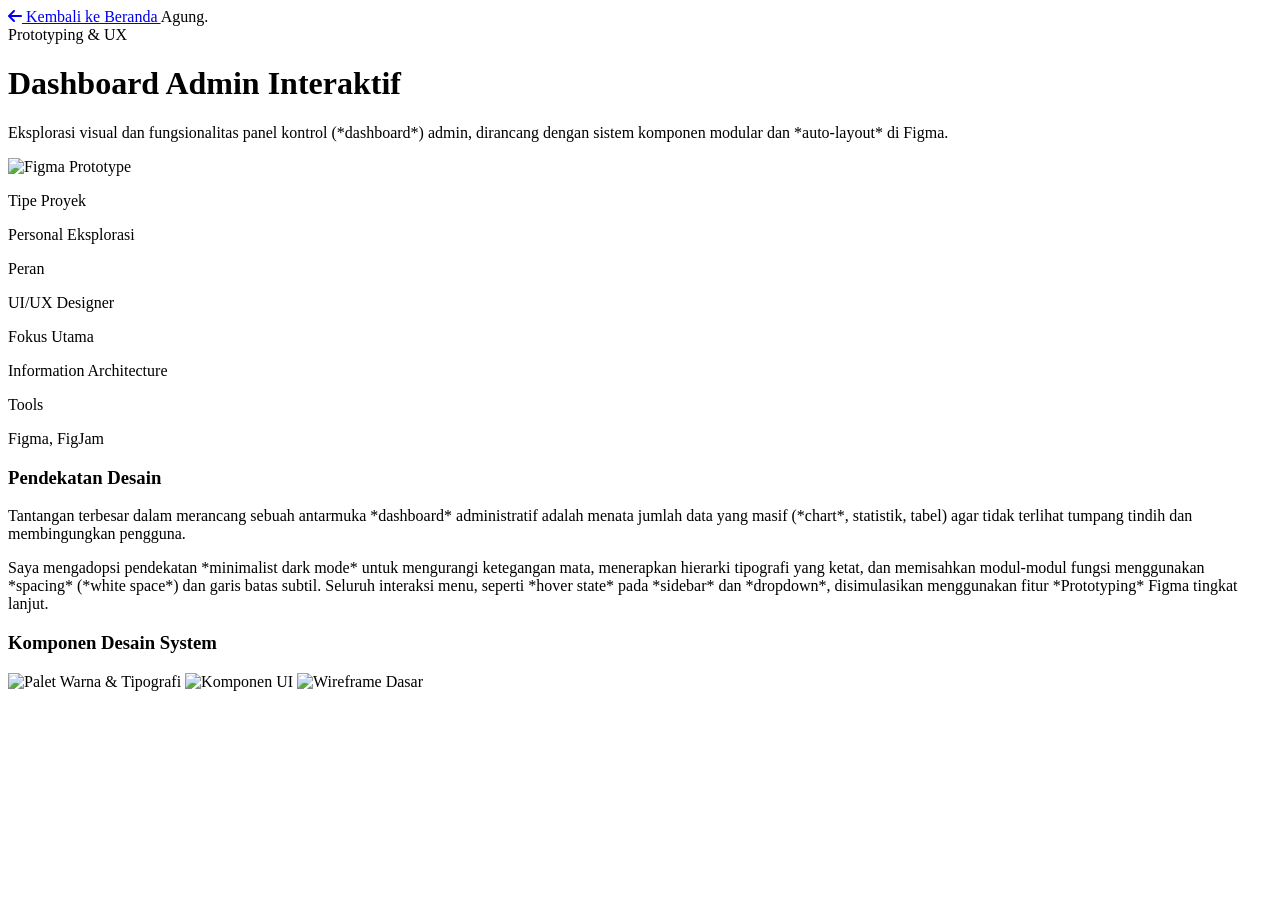
==== project2.html @ 410a9887 "Add case study HTML files" ====
<!DOCTYPE html>
<html lang="id" class="scroll-smooth overflow-x-hidden">
<head>
    <meta charset="UTF-8">
    <meta name="viewport" content="width=device-width, initial-scale=1.0">
    <title>Studi Kasus: Dashboard Admin - Agung Setiawan Nugroho</title>
    <script src="https://cdn.tailwindcss.com"></script>
    <link rel="stylesheet" href="https://cdnjs.cloudflare.com/ajax/libs/font-awesome/6.4.0/css/all.min.css">
</head>
<body class="bg-slate-950 text-slate-300 antialiased selection:bg-purple-600 selection:text-white pb-24 overflow-x-hidden">

    <nav class="fixed w-full top-0 z-50 bg-slate-950/80 backdrop-blur-xl border-b border-white/10">
        <div class="max-w-5xl mx-auto px-6 py-4 flex justify-between items-center">
            <a href="index.html" class="flex items-center gap-2 text-slate-400 hover:text-white transition font-medium text-sm">
                <i class="fa-solid fa-arrow-left"></i> Kembali ke Beranda
            </a>
            <span class="font-bold text-lg tracking-tight text-white">Agung<span class="text-purple-500">.</span></span>
        </div>
    </nav>

    <header class="pt-32 pb-12 px-6 max-w-5xl mx-auto text-center">
        <span class="px-4 py-1.5 bg-purple-600/20 text-purple-400 rounded-full text-xs font-bold uppercase tracking-widest border border-purple-500/30 mb-6 inline-block">Prototyping & UX</span>
        <h1 class="text-4xl md:text-5xl font-extrabold text-white mb-6 leading-tight">Dashboard Admin Interaktif</h1>
        <p class="text-lg text-slate-400 leading-relaxed max-w-3xl mx-auto">Eksplorasi visual dan fungsionalitas panel kontrol (*dashboard*) admin, dirancang dengan sistem komponen modular dan *auto-layout* di Figma.</p>
    </header>

    <div class="max-w-5xl mx-auto px-6 mb-12">
        <img src="https://images.unsplash.com/photo-1618761714954-0b8cd0026356?q=80&w=1200" alt="Figma Prototype" class="w-full h-[400px] md:h-[500px] object-cover rounded-3xl border border-white/10 shadow-2xl">
    </div>

    <section class="max-w-5xl mx-auto px-6 grid grid-cols-2 md:grid-cols-4 gap-8 mb-16 py-8 border-y border-white/10">
        <div><p class="text-slate-500 text-xs font-bold uppercase mb-2">Tipe Proyek</p><p class="text-white font-medium text-sm">Personal Eksplorasi</p></div>
        <div><p class="text-slate-500 text-xs font-bold uppercase mb-2">Peran</p><p class="text-white font-medium text-sm">UI/UX Designer</p></div>
        <div><p class="text-slate-500 text-xs font-bold uppercase mb-2">Fokus Utama</p><p class="text-white font-medium text-sm">Information Architecture</p></div>
        <div><p class="text-slate-500 text-xs font-bold uppercase mb-2">Tools</p><p class="text-white font-medium text-sm">Figma, FigJam</p></div>
    </section>

    <section class="max-w-4xl mx-auto px-6 mb-16">
        <h3 class="text-2xl font-bold text-white mb-6">Pendekatan Desain</h3>
        <p class="text-slate-400 leading-relaxed text-sm mb-6">
            Tantangan terbesar dalam merancang sebuah antarmuka *dashboard* administratif adalah menata jumlah data yang masif (*chart*, statistik, tabel) agar tidak terlihat tumpang tindih dan membingungkan pengguna.
        </p>
        <p class="text-slate-400 leading-relaxed text-sm">
            Saya mengadopsi pendekatan *minimalist dark mode* untuk mengurangi ketegangan mata, menerapkan hierarki tipografi yang ketat, dan memisahkan modul-modul fungsi menggunakan *spacing* (*white space*) dan garis batas subtil. Seluruh interaksi menu, seperti *hover state* pada *sidebar* dan *dropdown*, disimulasikan menggunakan fitur *Prototyping* Figma tingkat lanjut.
        </p>
    </section>

    <section class="max-w-5xl mx-auto px-6">
        <h3 class="text-2xl font-bold text-white mb-6">Komponen Desain System</h3>
        <div class="grid grid-cols-1 md:grid-cols-3 gap-6">
            <img src="https://images.unsplash.com/photo-1557821552-17105176677c?q=80&w=800" class="w-full h-48 object-cover rounded-2xl border border-white/10" alt="Palet Warna & Tipografi">
            <img src="https://images.unsplash.com/photo-1587440871875-191322ee64b0?q=80&w=800" class="w-full h-48 object-cover rounded-2xl border border-white/10" alt="Komponen UI">
            <img src="https://images.unsplash.com/photo-1555421689-d68471e189f2?q=80&w=800" class="w-full h-48 object-cover rounded-2xl border border-white/10" alt="Wireframe Dasar">
        </div>
    </section>
</body>
</html>
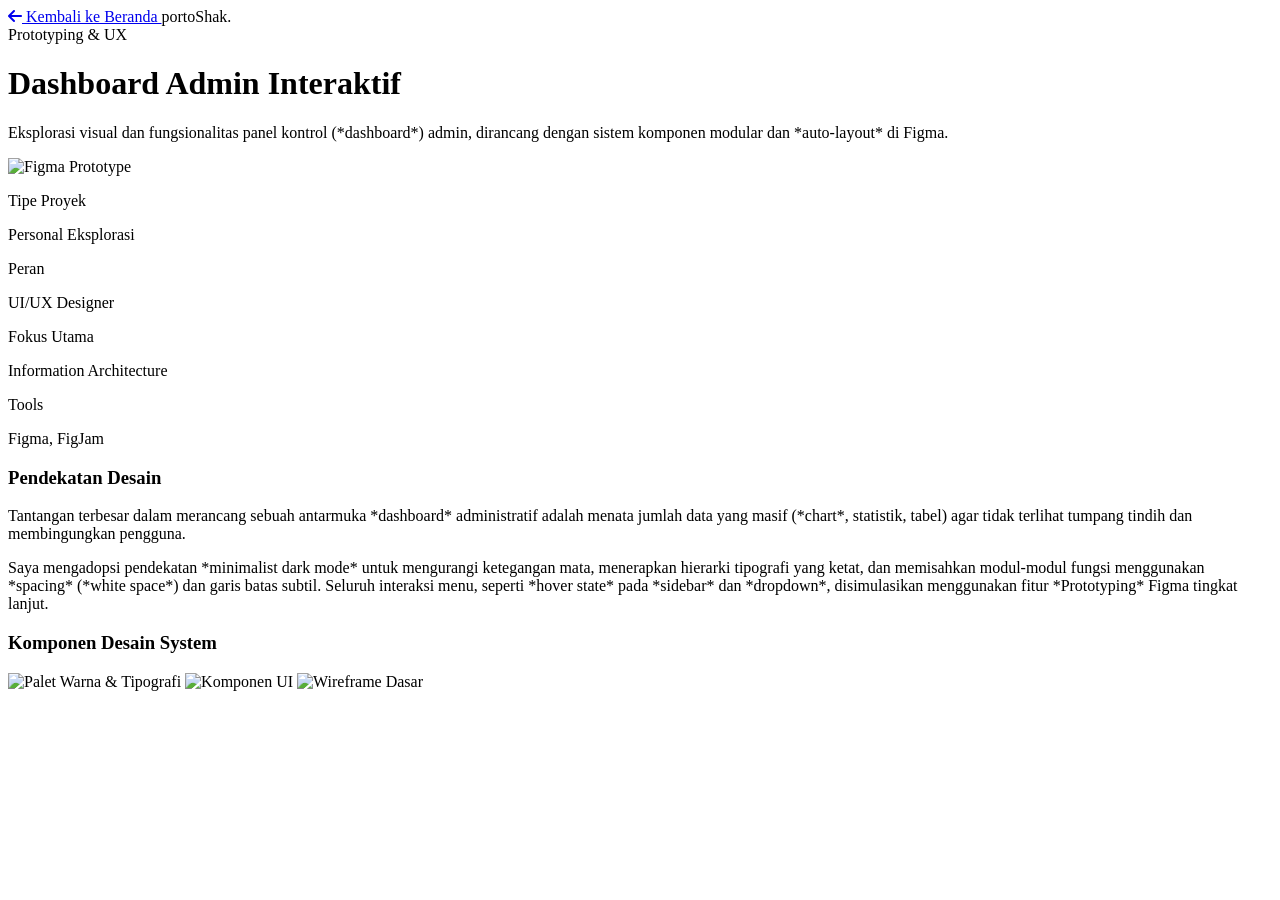
==== commit 9951116a: "Update 5" ====
--- a/project2.html
+++ b/project2.html
@@ -3,7 +3,7 @@
 <head>
     <meta charset="UTF-8">
     <meta name="viewport" content="width=device-width, initial-scale=1.0">
-    <title>Studi Kasus: Dashboard Admin - Agung Setiawan Nugroho</title>
+    <title>Studi Kasus: Dashboard Admin - Shaktya Daffa Al Ghifari</title>
     <script src="https://cdn.tailwindcss.com"></script>
     <link rel="stylesheet" href="https://cdnjs.cloudflare.com/ajax/libs/font-awesome/6.4.0/css/all.min.css">
 </head>
@@ -14,7 +14,7 @@
             <a href="index.html" class="flex items-center gap-2 text-slate-400 hover:text-white transition font-medium text-sm">
                 <i class="fa-solid fa-arrow-left"></i> Kembali ke Beranda
             </a>
-            <span class="font-bold text-lg tracking-tight text-white">Agung<span class="text-purple-500">.</span></span>
+            <span class="font-bold text-lg tracking-tight text-white">portoShak<span class="text-purple-500">.</span></span>
         </div>
     </nav>
 
